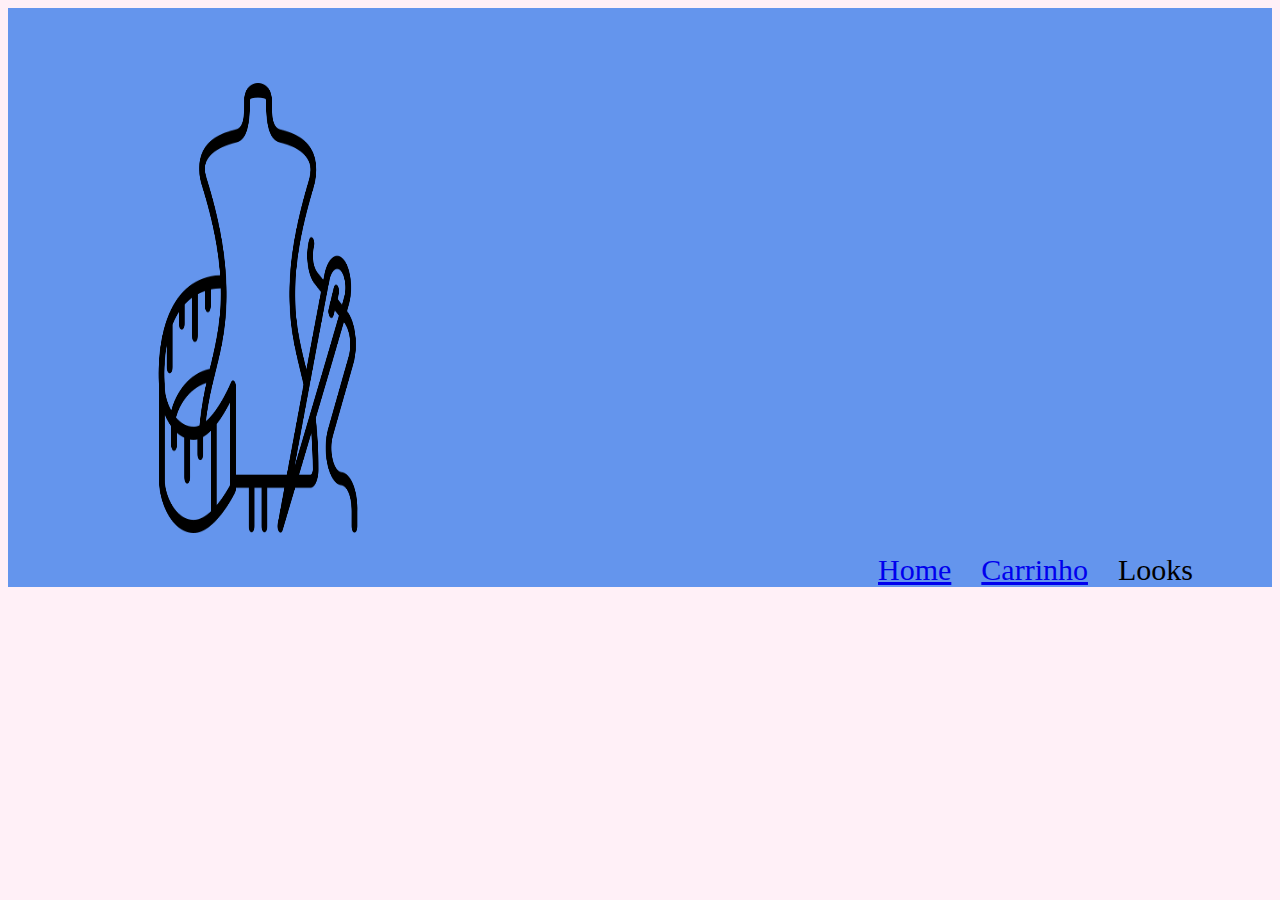
==== carrinho.html @ c6474912 "." ====
<!DOCTYPE html>
<html lang="port-br">
<head>
    <meta charset="UTF-8">
    <meta name="viewport" content="width=device-width, initial-scale=1.0">
    <titl>
    </titl></title>
    <link rel="stylesheet" href="style.css">
</head>
<body>
    <header class="cabecalho"> 
        <img class="logo_cabecalho" src="logo.png" alt="">
        <ul class="lista_cabecalho">
            <li class="Item_lista_cabecalho"><a href="index.html"> Home</a></li>  
            <li class="Item_lista_cabecalho"><a href="carrinho.html"> Carrinho</a></li>
            <li class="Item_lista_cabecalho">Looks</li>
        </ul>
    </header>
   
</body>
</html>
---- style.css ----
body{
background-color: rgb(255, 240, 247);
}
h1{
    font-size: 60px;
    color: black(45, 5, 82);
    font-family: monospace;
    text-align: center;
}
p{
    font-size: 30px;
    color: blueviolet(210, 190, 14);
    font-family: monospace;
    text-align: center;
}
img {
    width: 360px;
    height: 450px;
    margin-left: 200px;
}
.lista_cabecalho{
    display: flex;
    margin-left: 800px;

}
.Item_lista_cabecalho{
    padding-left: 30px;
    list-style: none;
    font-size: 30px;
    color: black;
}
.logo_cabecalho{
    width: 200px;
    margin-left: 150px;
    margin-top: 75px;
}
.cabecalho{
    background-color: cornflowerblue;
}
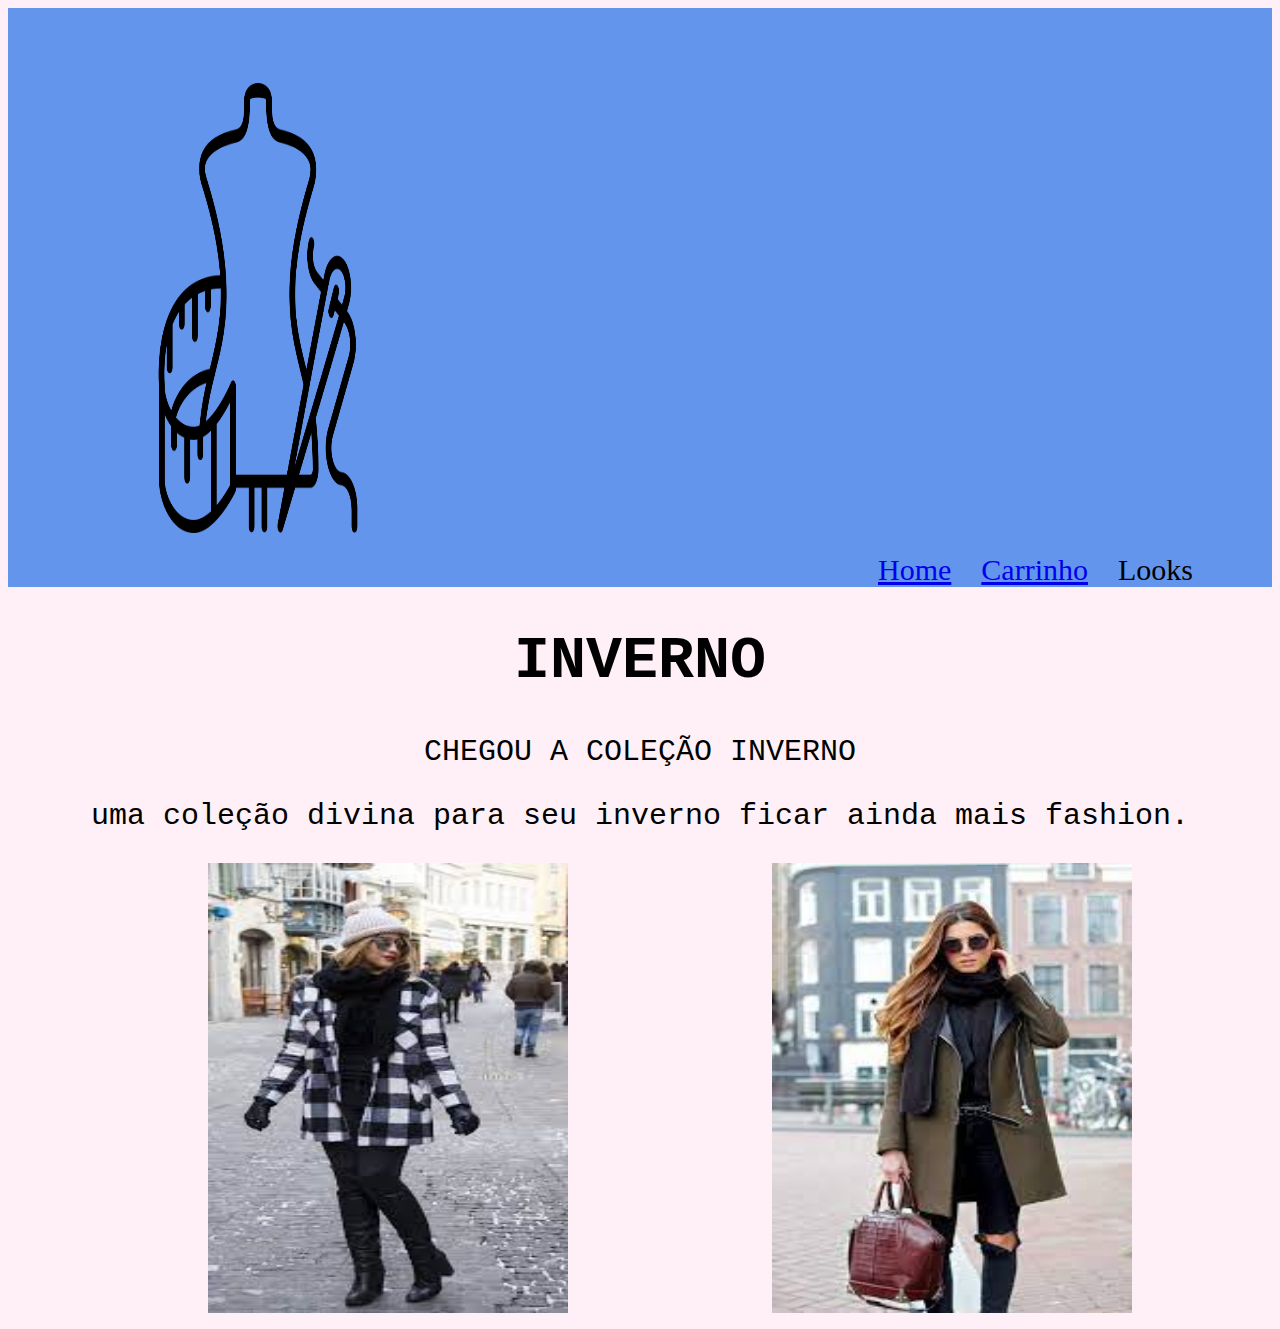
==== commit 8c7012be: "." ====
--- a/carrinho.html
+++ b/carrinho.html
@@ -17,5 +17,11 @@
         </ul>
     </header>
    
+    <h1>INVERNO</h1>
+    <p>CHEGOU A COLEÇÃO INVERNO</p>
+    <P>uma coleção divina para seu inverno ficar ainda mais fashion.</P>
+    <img src="download.jpeg" alt="">
+    <img src="images (2).jpeg" alt="">
+    
 </body>
 </html>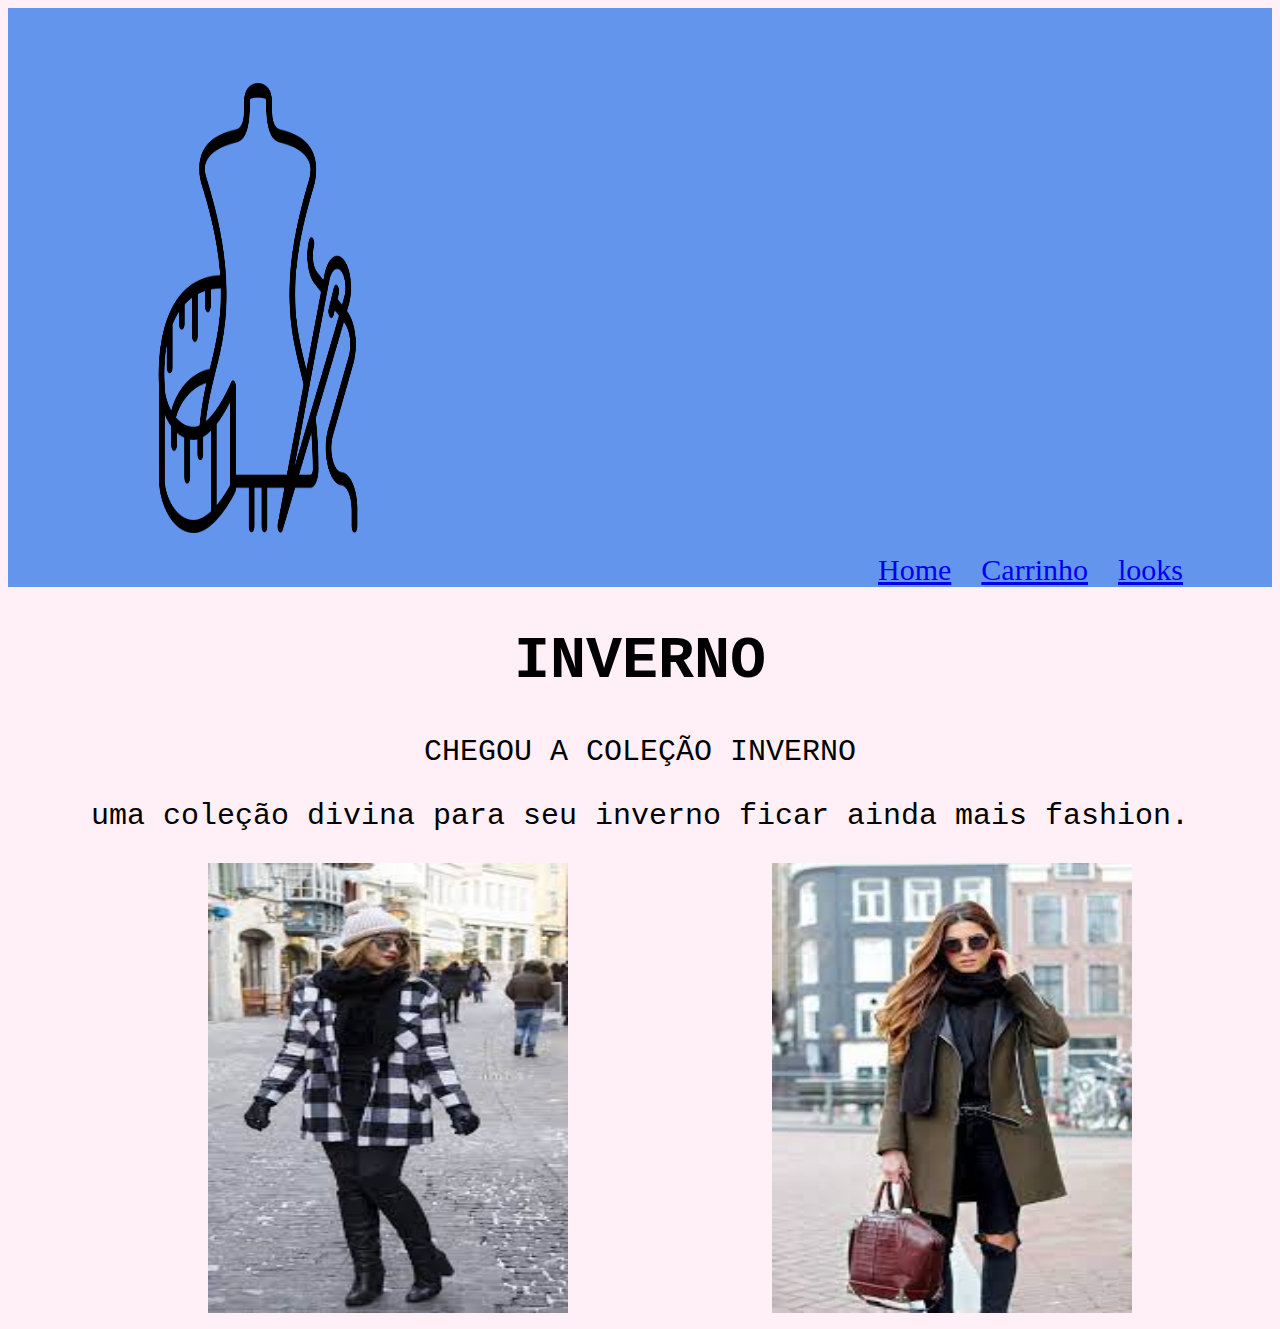
==== commit 98bc192e: "." ====
--- a/carrinho.html
+++ b/carrinho.html
@@ -13,7 +13,7 @@
         <ul class="lista_cabecalho">
             <li class="Item_lista_cabecalho"><a href="index.html"> Home</a></li>  
             <li class="Item_lista_cabecalho"><a href="carrinho.html"> Carrinho</a></li>
-            <li class="Item_lista_cabecalho">Looks</li>
+            <li class="Item_lista_cabecalho"><a href="looks.html"> looks</a></li>
         </ul>
     </header>
    
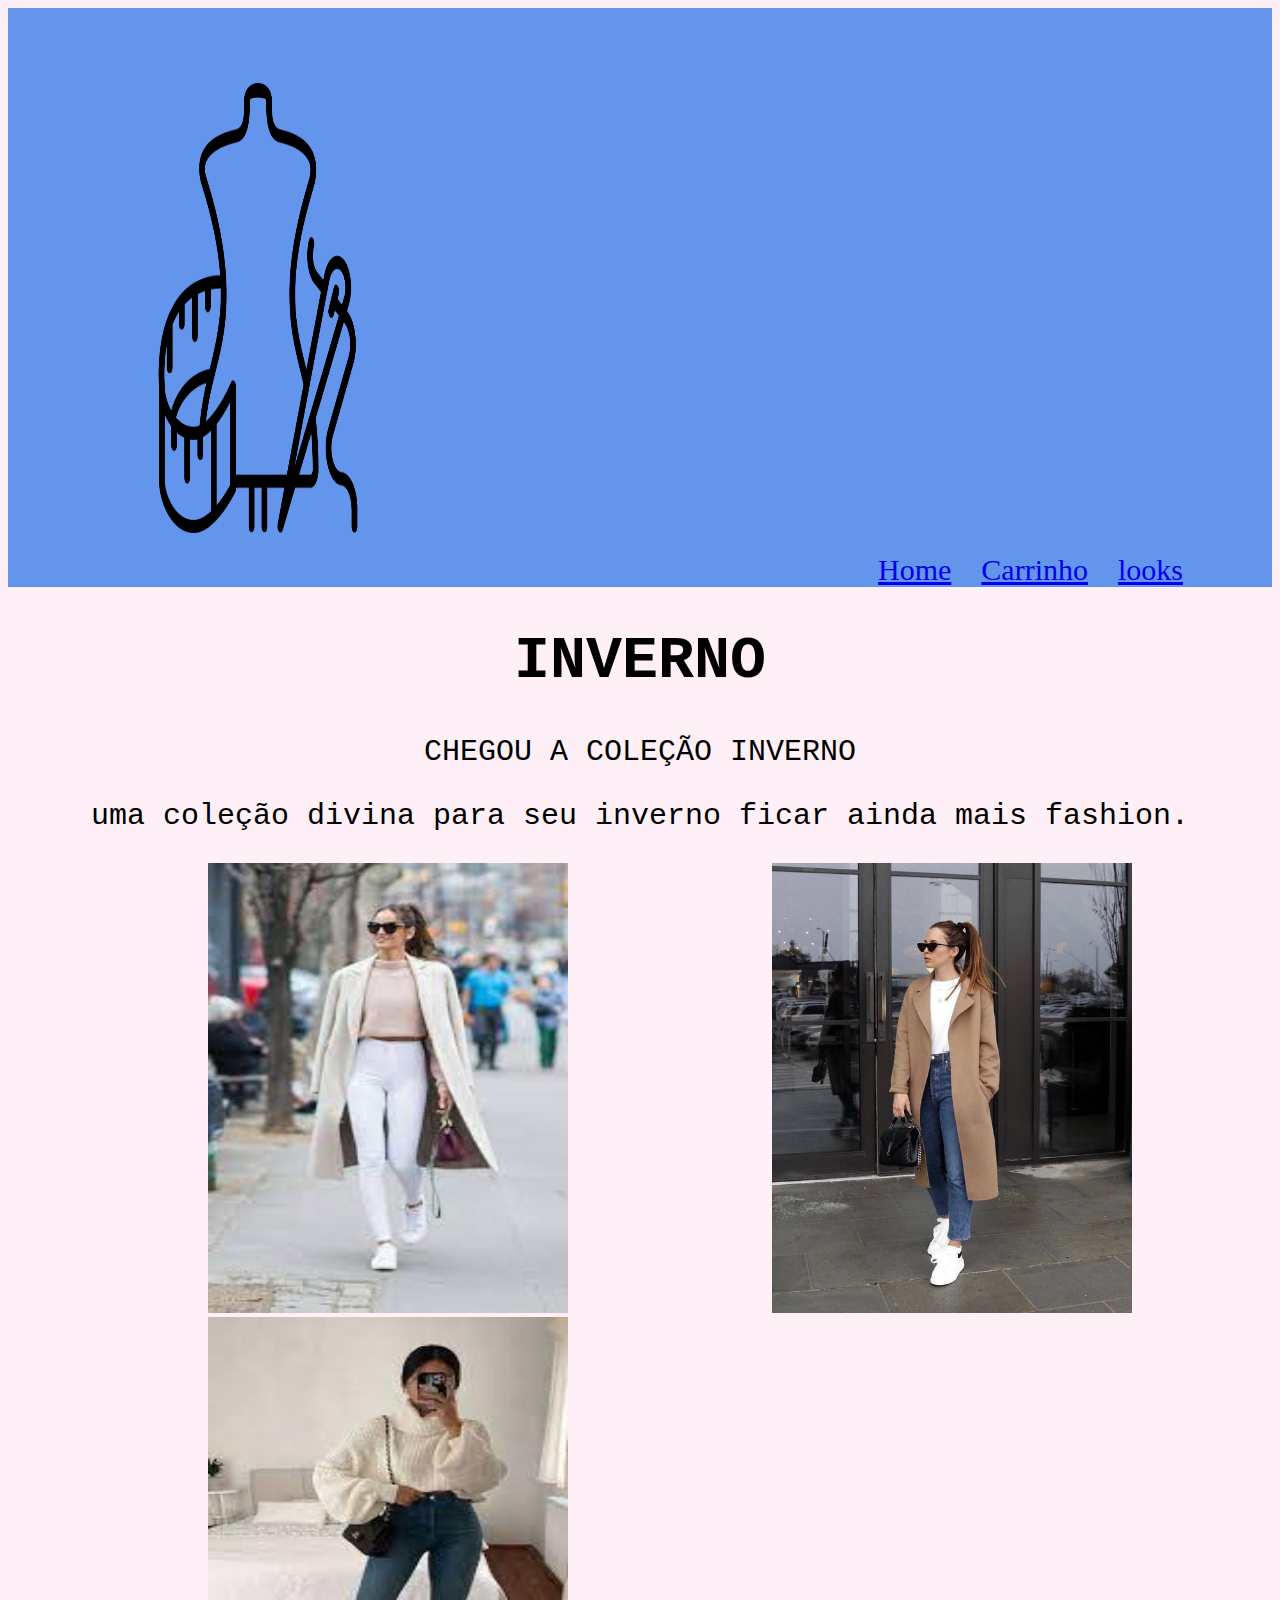
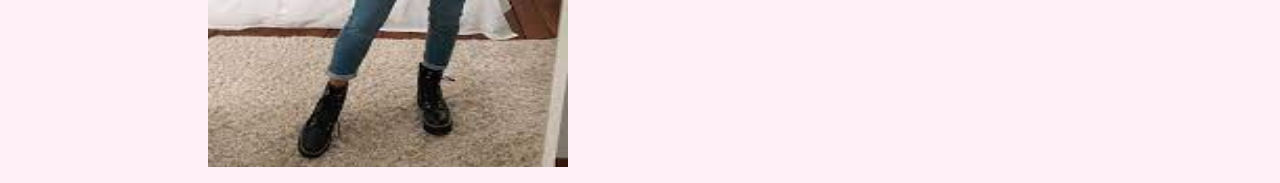
==== commit 2facabd8: "." ====
--- a/carrinho.html
+++ b/carrinho.html
@@ -20,8 +20,9 @@
     <h1>INVERNO</h1>
     <p>CHEGOU A COLEÇÃO INVERNO</p>
     <P>uma coleção divina para seu inverno ficar ainda mais fashion.</P>
-    <img src="download.jpeg" alt="">
-    <img src="images (2).jpeg" alt="">
+    <img src="inverno.jpeg" alt="">
+    <img src="friu.jpg" alt="">
+    <img src="blusa.jpeg" alt="">
     
 </body>
 </html>